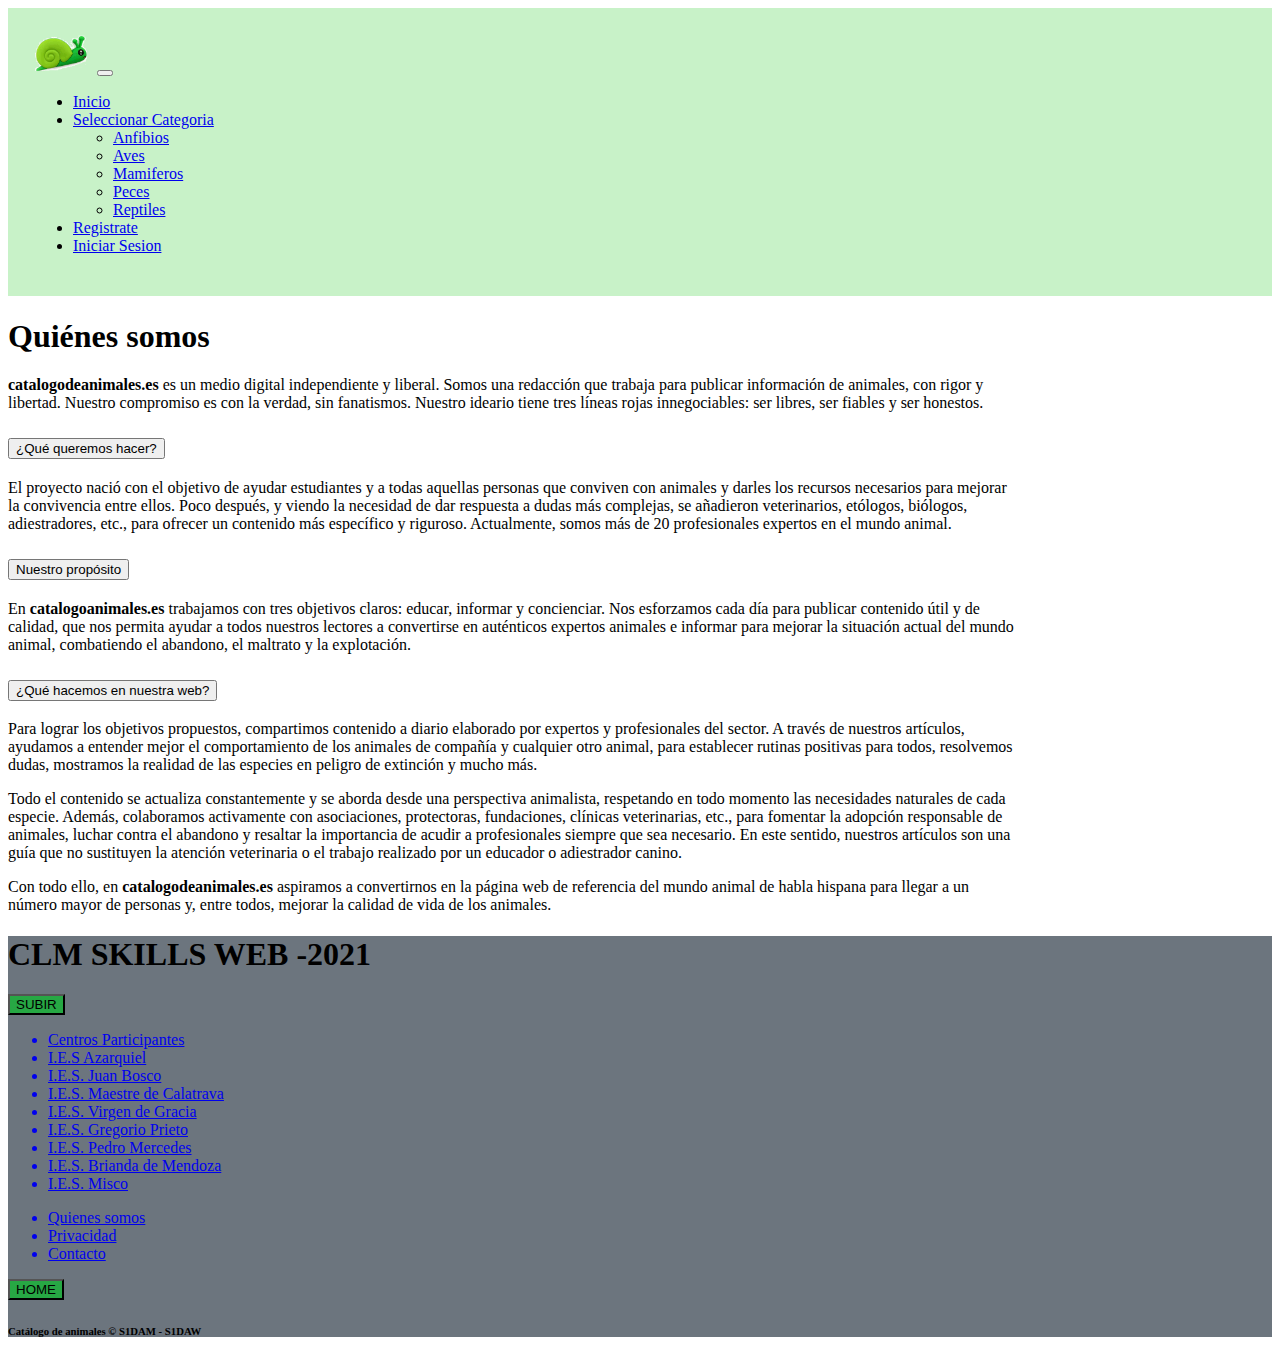
==== quienesSomos.html @ c940ea80 "Cuasi" ====
<!doctype html>
<html lang="en">

<head>
    <title>Quiénes somos</title>
    <!-- Required meta tags -->
    <meta charset="utf-8">
    <meta name="viewport" content="width=device-width, initial-scale=1, shrink-to-fit=no">

    <!-- Bootstrap CSS v5.2.1 -->
    <link href="https://cdn.jsdelivr.net/npm/bootstrap@5.2.1/dist/css/bootstrap.min.css" rel="stylesheet"
        integrity="sha384-iYQeCzEYFbKjA/T2uDLTpkwGzCiq6soy8tYaI1GyVh/UjpbCx/TYkiZhlZB6+fzT" crossorigin="anonymous">
        <link rel="stylesheet" href="css/style.css">

</head>

<body>
    <header>
        <!-- place navbar here -->
        <nav class="navbar navbar-expand-lg bg-body-tertiary pd">
            <div class="container-fluid">
                <img src="logos/logo.png" alt="" width="60px">
                <button class="navbar-toggler" type="button" data-bs-toggle="collapse"
                    data-bs-target="#navbarNavDropdown" aria-controls="navbarNavDropdown" aria-expanded="false"
                    aria-label="Toggle navigation">
                    <span class="navbar-toggler-icon"></span>
                </button>
                <div class="collapse navbar-collapse" id="navbarNavDropdown">
                    <ul class="navbar-nav">
                        <li class="nav-item">
                            <a class="nav-link active" aria-current="page" href="index.html">Inicio</a>
                        </li>
                        <li class="nav-item dropdown">
                            <a class="nav-link dropdown-toggle" href="#" role="button" data-bs-toggle="dropdown"
                                aria-expanded="false">
                                Seleccionar Categoria
                            </a>
                            <ul class="dropdown-menu">
                                <li><a class="dropdown-item" href="#">Anfibios</a></li>
                                <li><a class="dropdown-item" href="#">Aves</a></li>
                                <li><a class="dropdown-item" href="#">Mamiferos</a></li>
                                <li><a class="dropdown-item" href="#">Peces</a></li>
                                <li><a class="dropdown-item" href="reptiles.html">Reptiles</a></li>
                            </ul>
                        </li>
                        <li class="nav-item">
                            <a class="nav-link" href="#" data-bs-toggle="modal"
                            data-bs-target="#registroId">Registrate</a>
                        </li>
                        <li class="nav-item">
                            <a class="nav-link" href="#" data-bs-toggle="modal"
                                data-bs-target="#iniciarSesionId">Iniciar Sesion</a>
                        </li>
                    </ul>
                </div>
            </div>
        </nav>
    </header>
    <main>
        <div class="container" style="width: 80%;">

            <h1 class="text-center mt-5">Quiénes somos</h1>
            <p class=""><strong>catalogodeanimales.es</strong> es un medio digital independiente y liberal.
                Somos una redacción que trabaja para publicar información de animales, con rigor y libertad. 
                Nuestro compromiso es con la verdad, sin fanatismos. Nuestro ideario tiene tres líneas rojas
                innegociables: ser libres, ser fiables y ser honestos.</p>



            <div class="accordion" id="accordionPanelsStayOpenExample">
                <div class="accordion-item">
                    <h2 class="accordion-header" id="panelsStayOpen-headingOne">
                        <button class="accordion-button" type="button" data-bs-toggle="collapse"
                            data-bs-target="#panelsStayOpen-collapseOne" aria-expanded="true"
                            aria-controls="panelsStayOpen-collapseOne">
                            ¿Qué queremos hacer?
                        </button>
                    </h2>
                    <div id="panelsStayOpen-collapseOne" class="accordion-collapse collapse show"
                        aria-labelledby="panelsStayOpen-headingOne">
                        <div class="accordion-body">
                            El proyecto nació con el objetivo de ayudar estudiantes y a todas aquellas personas que
                            conviven con animales y darles los recursos necesarios para mejorar la convivencia entre
                            ellos. Poco después, y viendo la necesidad de dar respuesta a dudas más complejas, se
                            añadieron veterinarios, etólogos, biólogos, adiestradores, etc., para ofrecer un contenido
                            más específico y riguroso. Actualmente, somos más de 20 profesionales expertos en el mundo
                            animal.

                        </div>
                    </div>
                </div>
                <div class="accordion-item">
                    <h2 class="accordion-header" id="panelsStayOpen-headingTwo">
                        <button class="accordion-button collapsed" type="button" data-bs-toggle="collapse"
                            data-bs-target="#panelsStayOpen-collapseTwo" aria-expanded="false"
                            aria-controls="panelsStayOpen-collapseTwo">
                            Nuestro propósito </button>
                    </h2>
                    <div id="panelsStayOpen-collapseTwo" class="accordion-collapse collapse"
                        aria-labelledby="panelsStayOpen-headingTwo">
                        <div class="accordion-body">
                            En <strong> catalogoanimales.es</strong> trabajamos con tres objetivos claros: educar,
                            informar y concienciar.
                            Nos esforzamos cada día para publicar contenido útil y de calidad, que nos permita ayudar a
                            todos nuestros lectores a convertirse en auténticos expertos animales e informar para
                            mejorar la situación actual del mundo animal, combatiendo el abandono, el maltrato y la
                            explotación. </div>
                    </div>
                </div>
                <div class="accordion-item">
                    <h2 class="accordion-header" id="panelsStayOpen-headingThree">
                        <button class="accordion-button collapsed" type="button" data-bs-toggle="collapse"
                            data-bs-target="#panelsStayOpen-collapseThree" aria-expanded="false"
                            aria-controls="panelsStayOpen-collapseThree">
                            ¿Qué hacemos en nuestra web?
                        </button>
                    </h2>
                    <div id="panelsStayOpen-collapseThree" class="accordion-collapse collapse"
                        aria-labelledby="panelsStayOpen-headingThree">
                        <div class="accordion-body">
                            <p> Para lograr los objetivos propuestos, compartimos contenido a diario elaborado por
                                expertos
                                y profesionales del sector. A través de nuestros artículos, ayudamos a entender mejor el
                                comportamiento de los animales de compañía y cualquier otro animal, para establecer
                                rutinas
                                positivas para todos, resolvemos dudas, mostramos la realidad de las especies en peligro
                                de
                                extinción y mucho más.
                            </p>
                            <p> Todo el contenido se actualiza constantemente y se aborda desde una perspectiva
                                animalista,
                                respetando en todo momento las necesidades naturales de cada especie. Además,
                                colaboramos
                                activamente con asociaciones, protectoras, fundaciones, clínicas veterinarias, etc.,
                                para
                                fomentar la adopción responsable de animales, luchar contra el abandono y resaltar la
                                importancia de acudir a profesionales siempre que sea necesario. En este sentido,
                                nuestros
                                artículos son una guía que no sustituyen la atención veterinaria o el trabajo realizado
                                por
                                un educador o adiestrador canino.
                            </p>
                            <p> Con todo ello, en <strong> catalogodeanimales.es</strong> aspiramos a convertirnos en la
                                página web de
                                referencia del mundo animal de habla hispana para llegar a un número mayor de personas
                                y,
                                entre todos, mejorar la calidad de vida de los animales. </p>
                        </div>
                    </div>
                </div>
            </div>
        </div>












    </main>
    <footer class="mt-4">
        <h1 class="pt-2 text-center">CLM SKILLS WEB -2021</h1>
        <div class="container">
            <div class="row justify-content-between ">
                <div class="col-2 text-center"><button
                        class="verde-boton border-0 px-3 py-2 text-white rounded-1">SUBIR</button></div>
                <div class="col-4 text-center">
                    <ul class="text-center nav flex-column">
                        <a href="#" class="text-decoration-none">
                            <li class="text-black pb-1">Centros Participantes</li>
                        </a>
                        <a href="#" class="text-decoration-none text-white pb-2">
                            <li class=""> I.E.S Azarquiel</li>
                        </a>
                        <a href="#" class="text-decoration-none text-white pb-1">
                            <li class=""> I.E.S. Juan Bosco</li>
                        </a>
                        <a href="#" class="text-decoration-none text-white pb-1">
                            <li class=""> I.E.S. Maestre de Calatrava</li>
                        </a>
                        <a href="#" class="text-decoration-none text-white pb-1">
                            <li class=""> I.E.S. Virgen de Gracia</li>
                        </a>
                        <a href="#" class="text-decoration-none text-white pb-1">
                            <li class=""> I.E.S. Gregorio Prieto</li>
                        </a>
                        <a href="#" class="text-decoration-none text-white pb-1">
                            <li class=""> I.E.S. Pedro Mercedes</li>
                        </a>
                        <a href="#" class="text-decoration-none text-white pb-1">
                            <li class=""> I.E.S. Brianda de Mendoza</li>
                        </a>
                        <a href="#" class="text-decoration-none text-white pb-1">
                            <li class=""> I.E.S. Misco</li>
                        </a>
                    </ul>
                </div>
                <div class="col-4 text-center">
                    <ul class="text-center nav flex-column ">

                        <a href="quienesSomos.html" class="text-decoration-none text-white">
                            <li>Quienes somos</li>
                        </a><a href="#" class="text-decoration-none text-white " data-bs-toggle="modal"
                            data-bs-target="#privacidad">
                            <li>Privacidad</li>
                        </a><a href="#" class="text-decoration-none text-white" data-bs-toggle="modal"
                            data-bs-target="#Contacto">
                            <li>Contacto</li>
                        </a>
                    </ul>
                </div>
                <div class="col-2 text-center"><button
                        class="verde-boton border-0 px-3 py-2 text-white rounded-1">HOME</button></div>

            </div>
        </div>
        <h6 class="text-gray text-center mt-3 pb-2"> Catálogo de animales &copy; S1DAM - S1DAW</h6>




    </footer>

    <!-- Bootstrap JavaScript Libraries -->
    <script src="https://cdn.jsdelivr.net/npm/@popperjs/core@2.11.6/dist/umd/popper.min.js"
        integrity="sha384-oBqDVmMz9ATKxIep9tiCxS/Z9fNfEXiDAYTujMAeBAsjFuCZSmKbSSUnQlmh/jp3" crossorigin="anonymous">
        </script>

    <script src="https://cdn.jsdelivr.net/npm/bootstrap@5.2.1/dist/js/bootstrap.min.js"
        integrity="sha384-7VPbUDkoPSGFnVtYi0QogXtr74QeVeeIs99Qfg5YCF+TidwNdjvaKZX19NZ/e6oz" crossorigin="anonymous">
        </script>
    <script src="https://stackpath.bootstrapcdn.com/bootstrap/5.0.0-alpha1/js/bootstrap.min.js"
        integrity="sha384-oesi62hOLfzrys4LxRF63OJCXdXDipiYWBnvTl9Y9/TRlw5xlKIEHpNyvvDShgf/"
        crossorigin="anonymous"></script>
</body>

</html>
---- css/style.css ----
footer{
    background-color: rgb(108, 117, 126);
}
.verde-boton{
    background-color: rgb(39, 168, 68);
}
.pd{
    padding: 25px;
}
nav{
    background-color: rgba(185, 238, 185, 0.779);
}
form{
    border-radius: 5px;
    margin: 10;
    padding: 20px;
    background-color: white;
}
.modal-content{
    padding: 13px;
    background-color: rgb(245, 245, 245);
}
.modal-header{
    justify-content: center;
    margin: 0px;
    padding: 0px;
}
.tituloForm{
    font-size: 30px;
}
.btn-home {
    color: white;
    background-color: #29a742;
    text-align: center;
    font-size: larger;
    font-weight: bold;
   
}

.verdeclaro{
    background-color: #e5fae9;
}
tr:nth-child(even) {
    text-align: start;
    background-color: #e5fae9;
  }
tr:nth-child(odd) {
    text-align: start;
    background-color: #d8eddc;   
  }
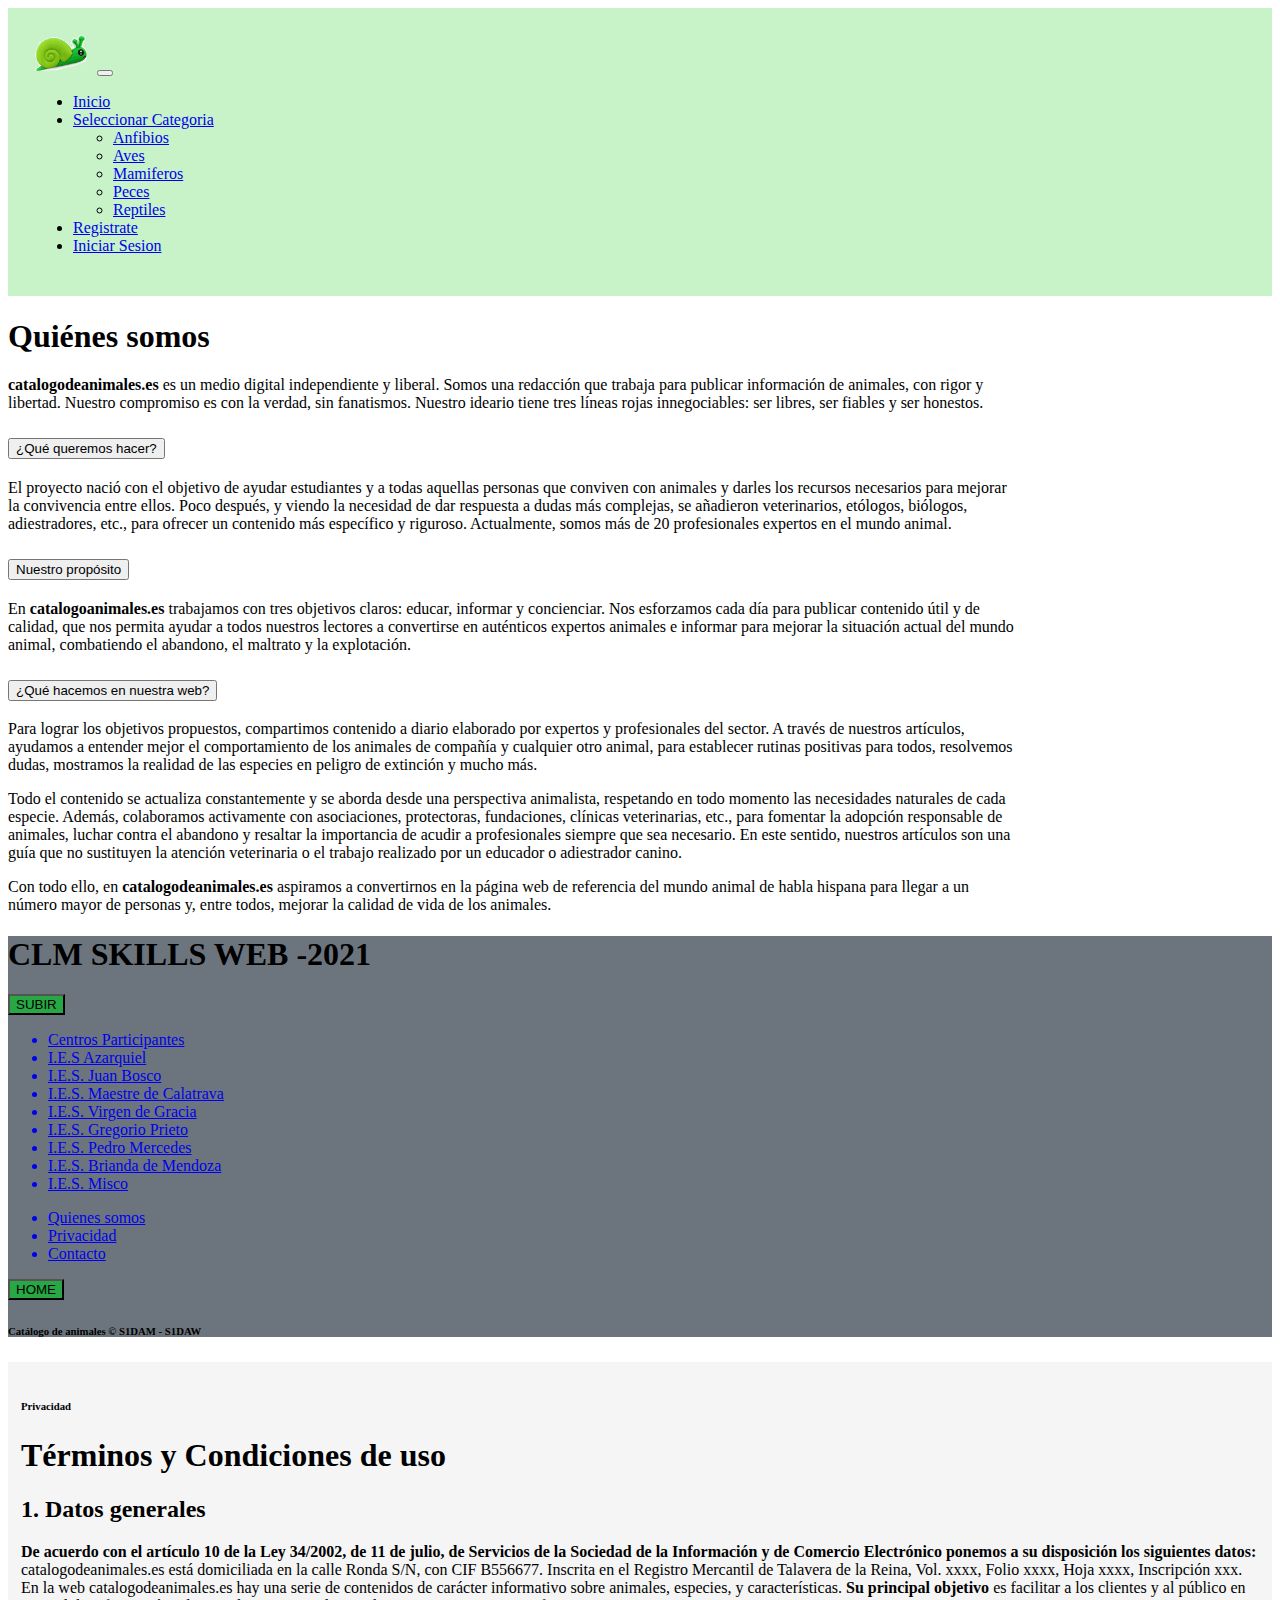
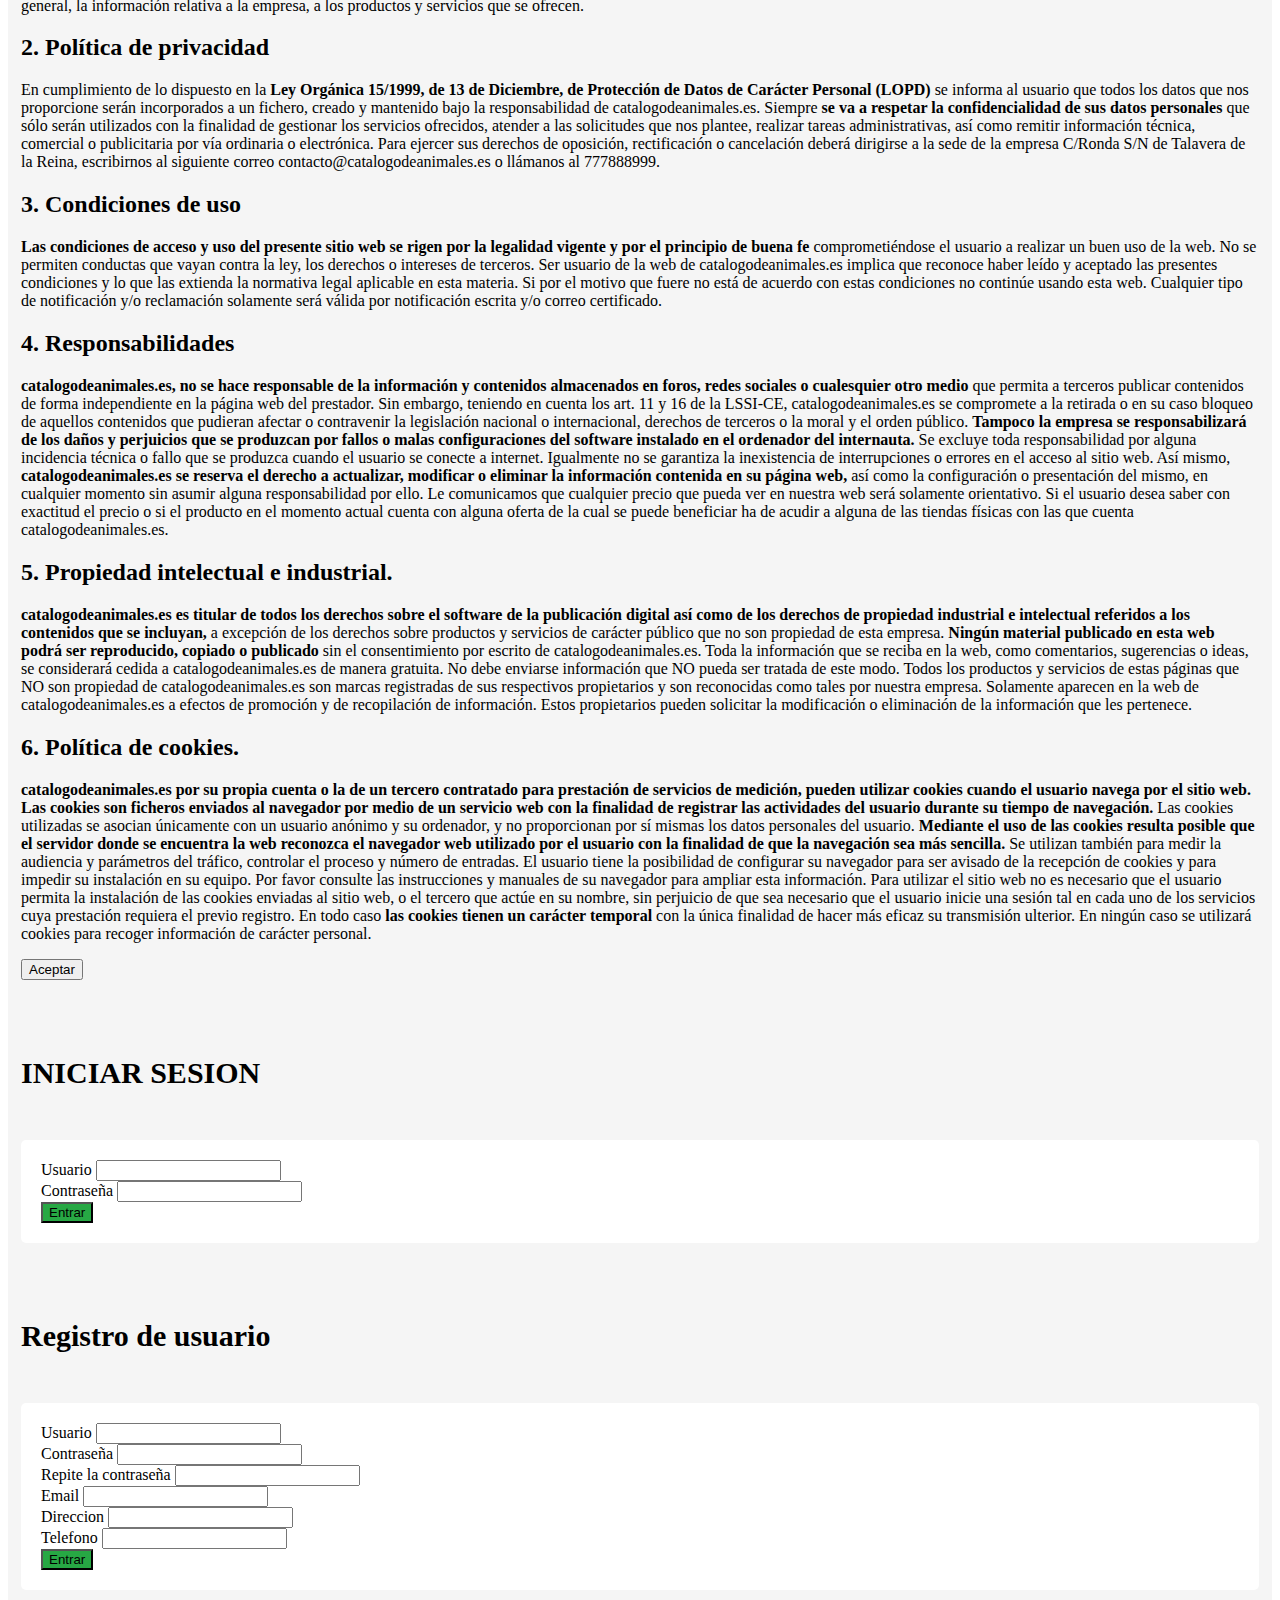
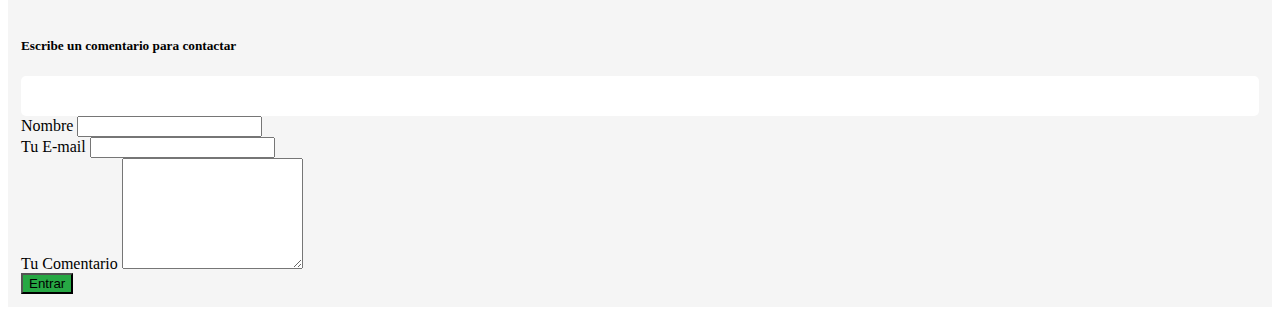
==== commit 14c5dfb3: "NOSABEMOSQUELEPASA" ====
--- a/quienesSomos.html
+++ b/quienesSomos.html
@@ -19,7 +19,7 @@
         <!-- place navbar here -->
         <nav class="navbar navbar-expand-lg bg-body-tertiary pd">
             <div class="container-fluid">
-                <img src="logos/logo.png" alt="" width="60px">
+            <a href="index.html">   <img src="logos/logo.png" alt="" width="60px"></a> 
                 <button class="navbar-toggler" type="button" data-bs-toggle="collapse"
                     data-bs-target="#navbarNavDropdown" aria-controls="navbarNavDropdown" aria-expanded="false"
                     aria-label="Toggle navigation">
@@ -167,9 +167,9 @@
         <h1 class="pt-2 text-center">CLM SKILLS WEB -2021</h1>
         <div class="container">
             <div class="row justify-content-between ">
-                <div class="col-2 text-center"><button
-                        class="verde-boton border-0 px-3 py-2 text-white rounded-1">SUBIR</button></div>
-                <div class="col-4 text-center">
+                <div class="col-md-2 text-center"> <a href="#"><button
+                        class="verde-boton border-0 px-3 py-2 text-white rounded-1">SUBIR</button></a></div>
+                <div class="col-md-4 text-center">
                     <ul class="text-center nav flex-column">
                         <a href="#" class="text-decoration-none">
                             <li class="text-black pb-1">Centros Participantes</li>
@@ -200,7 +200,7 @@
                         </a>
                     </ul>
                 </div>
-                <div class="col-4 text-center">
+                <div class="col-md-4 text-center">
                     <ul class="text-center nav flex-column ">
 
                         <a href="quienesSomos.html" class="text-decoration-none text-white">
@@ -214,8 +214,8 @@
                         </a>
                     </ul>
                 </div>
-                <div class="col-2 text-center"><button
-                        class="verde-boton border-0 px-3 py-2 text-white rounded-1">HOME</button></div>
+                <div class="col-md-2 text-center"> <a href="index.html"><button
+                        class="verde-boton border-0 px-3 py-2 text-white rounded-1">HOME</button></a></div>
 
             </div>
         </div>
@@ -226,17 +226,268 @@
 
     </footer>
 
-    <!-- Bootstrap JavaScript Libraries -->
-    <script src="https://cdn.jsdelivr.net/npm/@popperjs/core@2.11.6/dist/umd/popper.min.js"
-        integrity="sha384-oBqDVmMz9ATKxIep9tiCxS/Z9fNfEXiDAYTujMAeBAsjFuCZSmKbSSUnQlmh/jp3" crossorigin="anonymous">
+    <!-- Modal Body -->
+    <!-- if you want to close by clicking outside the modal, delete the last endpoint:data-bs-backdrop and data-bs-keyboard -->
+    <div class="modal fade" id="privacidad" tabindex="-1" data-bs-keyboard="false" role="dialog"
+        aria-labelledby="modalTitleId" aria-hidden="true">
+        <div class="modal-dialog modal-dialog-centered modal-lg" role="document">
+            <div class="modal-content">
+                <div class="modal-header">
+                    <h6 class="modal-title" id="modalTitleId">Privacidad</h6>
+
+                </div>
+                <div class="modal-body">
+                    <h1>Términos y Condiciones de uso</h1>
+                    <h2>1. Datos generales</h2>
+                    <p><strong>De acuerdo con el artículo 10 de la Ley 34/2002, de 11 de julio, de Servicios de la
+                            Sociedad de la Información y de Comercio Electrónico ponemos a su disposición los siguientes
+                            datos:</strong>
+                        <br>
+                        catalogodeanimales.es está domiciliada en la calle Ronda S/N, con CIF B556677. Inscrita en el
+                        Registro Mercantil de Talavera de la Reina, Vol. xxxx, Folio xxxx, Hoja xxxx, Inscripción xxx.
+
+                        En la web catalogodeanimales.es hay una serie de contenidos de carácter informativo sobre
+                        animales, especies, y características. <strong> Su principal objetivo</strong> es facilitar a
+                        los clientes y al público en general, la información relativa a la empresa, a los productos y
+                        servicios que se ofrecen.
+
+                    </p>
+
+                    <h2>2. Política de privacidad</h2>
+                    <p>En cumplimiento de lo dispuesto en la <strong> Ley Orgánica 15/1999, de 13 de Diciembre, de
+                            Protección de Datos de Carácter Personal (LOPD)</strong> se informa al usuario que todos los
+                        datos que nos proporcione serán incorporados a un fichero, creado y mantenido bajo la
+                        responsabilidad de catalogodeanimales.es.
+
+                        Siempre <strong> se va a respetar la confidencialidad de sus datos personales</strong> que sólo
+                        serán utilizados con la finalidad de gestionar los servicios ofrecidos, atender a las
+                        solicitudes que nos plantee, realizar tareas administrativas, así como remitir información
+                        técnica, comercial o publicitaria por vía ordinaria o electrónica.
+
+                        Para ejercer sus derechos de oposición, rectificación o cancelación deberá dirigirse a la sede
+                        de la empresa C/Ronda S/N de Talavera de la Reina, escribirnos al siguiente correo
+                        contacto@catalogodeanimales.es o llámanos al 777888999.
+                    </p>
+                    <h2>3. Condiciones de uso</h2>
+                    <p><strong> Las condiciones de acceso y uso del presente sitio web se rigen por la legalidad vigente
+                            y por el principio de buena fe </strong>comprometiéndose el usuario a realizar un buen uso
+                        de la web. No se permiten conductas que vayan contra la ley, los derechos o intereses de
+                        terceros.
+
+                        Ser usuario de la web de catalogodeanimales.es implica que reconoce haber leído y aceptado las
+                        presentes condiciones y lo que las extienda la normativa legal aplicable en esta materia. Si por
+                        el motivo que fuere no está de acuerdo con estas condiciones no continúe usando esta web.
+
+                        Cualquier tipo de notificación y/o reclamación solamente será válida por notificación escrita
+                        y/o correo certificado.
+                    </p>
+
+                    <h2>4. Responsabilidades</h2>
+                    <p> <strong> catalogodeanimales.es, no se hace responsable de la información y contenidos
+                            almacenados en foros, redes sociales o cualesquier otro medio</strong> que permita a
+                        terceros publicar contenidos de forma independiente en la página web del prestador.
+
+                        Sin embargo, teniendo en cuenta los art. 11 y 16 de la LSSI-CE, catalogodeanimales.es se
+                        compromete a la retirada o en su caso bloqueo de aquellos contenidos que pudieran afectar o
+                        contravenir la legislación nacional o internacional, derechos de terceros o la moral y el orden
+                        público.
+
+                        <strong> Tampoco la empresa se responsabilizará de los daños y perjuicios que se produzcan por
+                            fallos o malas configuraciones del software instalado en el ordenador del
+                            internauta.</strong> Se excluye toda responsabilidad por alguna incidencia técnica o fallo
+                        que se produzca cuando el usuario se conecte a internet. Igualmente no se garantiza la
+                        inexistencia de interrupciones o errores en el acceso al sitio web.
+
+                        Así mismo, <strong> catalogodeanimales.es se reserva el derecho a actualizar, modificar o
+                            eliminar la información contenida en su página web,</strong> así como la configuración o
+                        presentación del mismo, en cualquier momento sin asumir alguna responsabilidad por ello.
+
+                        Le comunicamos que cualquier precio que pueda ver en nuestra web será solamente orientativo. Si
+                        el usuario desea saber con exactitud el precio o si el producto en el momento actual cuenta con
+                        alguna oferta de la cual se puede beneficiar ha de acudir a alguna de las tiendas físicas con
+                        las que cuenta catalogodeanimales.es.
+                    </p>
+
+                    <h2>5. Propiedad intelectual e industrial.
+                    </h2>
+                    <p><strong> catalogodeanimales.es es titular de todos los derechos sobre el software de la
+                            publicación digital así como de los derechos de propiedad industrial e intelectual referidos
+                            a los contenidos que se incluyan,</strong> a excepción de los derechos sobre productos y
+                        servicios de carácter público que no son propiedad de esta empresa.
+
+                        <strong> Ningún material publicado en esta web podrá ser reproducido, copiado o publicado
+                        </strong> sin el consentimiento por escrito de catalogodeanimales.es.
+
+                        Toda la información que se reciba en la web, como comentarios, sugerencias o ideas, se
+                        considerará cedida a catalogodeanimales.es de manera gratuita. No debe enviarse información que
+                        NO pueda ser tratada de este modo.
+
+                        Todos los productos y servicios de estas páginas que NO son propiedad de catalogodeanimales.es
+                        son marcas registradas de sus respectivos propietarios y son reconocidas como tales por nuestra
+                        empresa. Solamente aparecen en la web de catalogodeanimales.es a efectos de promoción y de
+                        recopilación de información. Estos propietarios pueden solicitar la modificación o eliminación
+                        de la información que les pertenece.
+                    </p>
+                    <h2>6. Política de cookies.
+                    </h2>
+                    <p> <strong> catalogodeanimales.es por su propia cuenta o la de un tercero contratado para
+                            prestación de servicios de medición, pueden utilizar cookies cuando el usuario navega por el
+                            sitio web. Las cookies son ficheros enviados al navegador por medio de un servicio web con
+                            la finalidad de registrar las actividades del usuario durante su tiempo de
+                            navegación.</strong>
+
+                        Las cookies utilizadas se asocian únicamente con un usuario anónimo y su ordenador, y no
+                        proporcionan por sí mismas los datos personales del usuario.
+
+                        <strong> Mediante el uso de las cookies resulta posible que el servidor donde se encuentra la
+                            web reconozca el navegador web utilizado por el usuario con la finalidad de que la
+                            navegación sea más sencilla. </strong> Se utilizan también para medir la audiencia y
+                        parámetros del tráfico, controlar el proceso y número de entradas.
+
+                        El usuario tiene la posibilidad de configurar su navegador para ser avisado de la recepción de
+                        cookies y para impedir su instalación en su equipo. Por favor consulte las instrucciones y
+                        manuales de su navegador para ampliar esta información.
+
+                        Para utilizar el sitio web no es necesario que el usuario permita la instalación de las cookies
+                        enviadas al sitio web, o el tercero que actúe en su nombre, sin perjuicio de que sea necesario
+                        que el usuario inicie una sesión tal en cada uno de los servicios cuya prestación requiera el
+                        previo registro.
+
+                        En todo caso <strong>las cookies tienen un carácter temporal</strong> con la única finalidad de
+                        hacer más eficaz su transmisión ulterior. En ningún caso se utilizará cookies para recoger
+                        información de carácter personal.
+                    </p>
+                </div>
+
+                <div class="modal-footer">
+
+                    <button type="button" class="btn btn-primary" data-dismiss="privacidad">Aceptar</button>
+                </div>
+            </div>
+        </div>
+    </div>
+
+
+
+    <!-- Modal Body -->
+    <!-- if you want to close by clicking outside the modal, delete the last endpoint:data-bs-backdrop and data-bs-keyboard -->
+
+    <!-- Modal Body -->
+    <!-- if you want to close by clicking outside the modal, delete the last endpoint:data-bs-backdrop and data-bs-keyboard -->
+    <div class="modal fade" id="iniciarSesionId" tabindex="-1" role="dialog" aria-labelledby="modalTitleId"
+        aria-hidden="true">
+        <div class="modal-dialog modal-dialog-scrollable modal-sm" role="document">
+            <div class="modal-content justify-content-center">
+                <div class="modal-header">
+                    <h5 class="tituloForm">INICIAR SESION</h5>
+                </div>
+                <div>
+                    <form>
+                        <div class="mb-3">
+                          <label for="exampleInputEmail1" class="form-label">Usuario</label>
+                          <input type="text" class="form-control" id="exampleInputEmail1" aria-describedby="emailHelp">
+                        </div>
+                        <div class="mb-3">
+                          <label for="exampleInputPassword1" class="form-label">Contraseña</label>
+                          <input type="password" class="form-control" id="exampleInputPassword1">
+                        </div>
+                        <button type="submit" class="btn verde-boton form-control">Entrar</button>
+                      </form>
+                </div>
+
+            </div>
+        </div>
+    </div>
+    <div class="modal fade " id="registroId" tabindex="-1" role="dialog" aria-labelledby="RegistroId"
+        aria-hidden="true">
+        <div class="modal-dialog modal-dialog-scrollable modal-md " role="document">
+            <div class="modal-content justify-content-center">
+                <div class="modal-header">
+                    <h5 class="tituloForm" >Registro de usuario</h5>
+                </div>
+                <div>
+                    <form>
+                        <div class="mb-3">
+                          <label for="exampleInputEmail1" class="form-label">Usuario</label>
+                          <input type="text" class="form-control" id="exampleInputEmail1" aria-describedby="emailHelp">
+                        </div>
+                        <div class="mb-3">
+                          <label for="exampleInputPassword1" class="form-label">Contraseña</label>
+                          <input type="password" class="form-control" id="exampleInputPassword1">
+                        </div>
+                        <div class="mb-3">
+                            <label for="exampleInputEmail1" class="form-label">Repite la contraseña</label>
+                            <input type="password" class="form-control" id="exampleInputEmail1" aria-describedby="emailHelp">
+                          </div>
+                          <div class="mb-3">
+                            <label for="exampleInputPassword1" class="form-label">Email</label>
+                            <input type="email" class="form-control" id="exampleInputPassword1">
+                          </div>
+                          <div class="mb-3">
+                            <label for="exampleInputEmail1" class="form-label">Direccion</label>
+                            <input type="text" class="form-control" id="exampleInputEmail1" aria-describedby="emailHelp">
+                          </div>
+                          <div class="mb-3">
+                            <label for="exampleInputPassword1" class="form-label">Telefono</label>
+                            <input type="text" class="form-control" id="exampleInputPassword1">
+                          </div>
+                        <button type="submit" class="btn verde-boton  form-control">Entrar</button>
+                      </form>
+                </div>
+
+            </div>
+        </div>
+    </div>
+
+    <div class="modal fade" id="Contacto" tabindex="-1" data-bs-keyboard="false" role="dialog"
+        aria-labelledby="modalTitleId" aria-hidden="true">
+        <div class="modal-dialog modal-dialog-scrollable modal-dialog-centered modal-lg" role="document">
+            <div class="modal-content">
+                <div class="modal-header">
+                    <h5 class="modal-title" id="modalTitleId">Escribe un comentario para contactar</h5>
+
+                </div>
+                <div class="modal-body">
+                    <form action="#" method="get"></form>
+                    <div class="mb-3">
+                        <label for="" class="form-label">Nombre</label>
+                        <input type="text" class="form-control" name="" id="" a placeholder="">
+
+                    </div>
+                    <div class="mb-3">
+                        <label for="" class="form-label">Tu E-mail</label>
+                        <input type="email" class="form-control" name="" id="" aria-describedby="emailHelpId"
+                            placeholder="">
+
+                    </div>
+                    <div class="mb-3">
+                        <label for="" class="form-label">Tu Comentario</label>
+                    <textarea name="comentario" id="comentario" class="w-100" rows="7"></textarea>
+                    <div class="modal-footer">
+                    </div>
+                        <button type="button" class="btn btn-primary verde-boton text-white w-100"
+                        data-bs-dismiss="modal">Entrar</button>
+                    </div>
+                </div>
+            </div>
+        </div>
+
+
+
+
+
+        <!-- Optional: Place to the bottom of scripts -->
+        <script>
+            const myModal = new bootstrap.Modal(document.getElementById('modalId'), options)
+
         </script>
-
-    <script src="https://cdn.jsdelivr.net/npm/bootstrap@5.2.1/dist/js/bootstrap.min.js"
-        integrity="sha384-7VPbUDkoPSGFnVtYi0QogXtr74QeVeeIs99Qfg5YCF+TidwNdjvaKZX19NZ/e6oz" crossorigin="anonymous">
-        </script>
-    <script src="https://stackpath.bootstrapcdn.com/bootstrap/5.0.0-alpha1/js/bootstrap.min.js"
-        integrity="sha384-oesi62hOLfzrys4LxRF63OJCXdXDipiYWBnvTl9Y9/TRlw5xlKIEHpNyvvDShgf/"
-        crossorigin="anonymous"></script>
+        <script src="https://cdn.jsdelivr.net/npm/@popperjs/core@2.11.6/dist/umd/popper.min.js"
+            integrity="sha384-oBqDVmMz9ATKxIep9tiCxS/Z9fNfEXiDAYTujMAeBAsjFuCZSmKbSSUnQlmh/jp3" crossorigin="anonymous">
+            </script>
+
+        <script src="https://cdn.jsdelivr.net/npm/bootstrap@5.2.1/dist/js/bootstrap.min.js"
+            integrity="sha384-7VPbUDkoPSGFnVtYi0QogXtr74QeVeeIs99Qfg5YCF+TidwNdjvaKZX19NZ/e6oz" crossorigin="anonymous">
+            </script>
 </body>
 
 </html>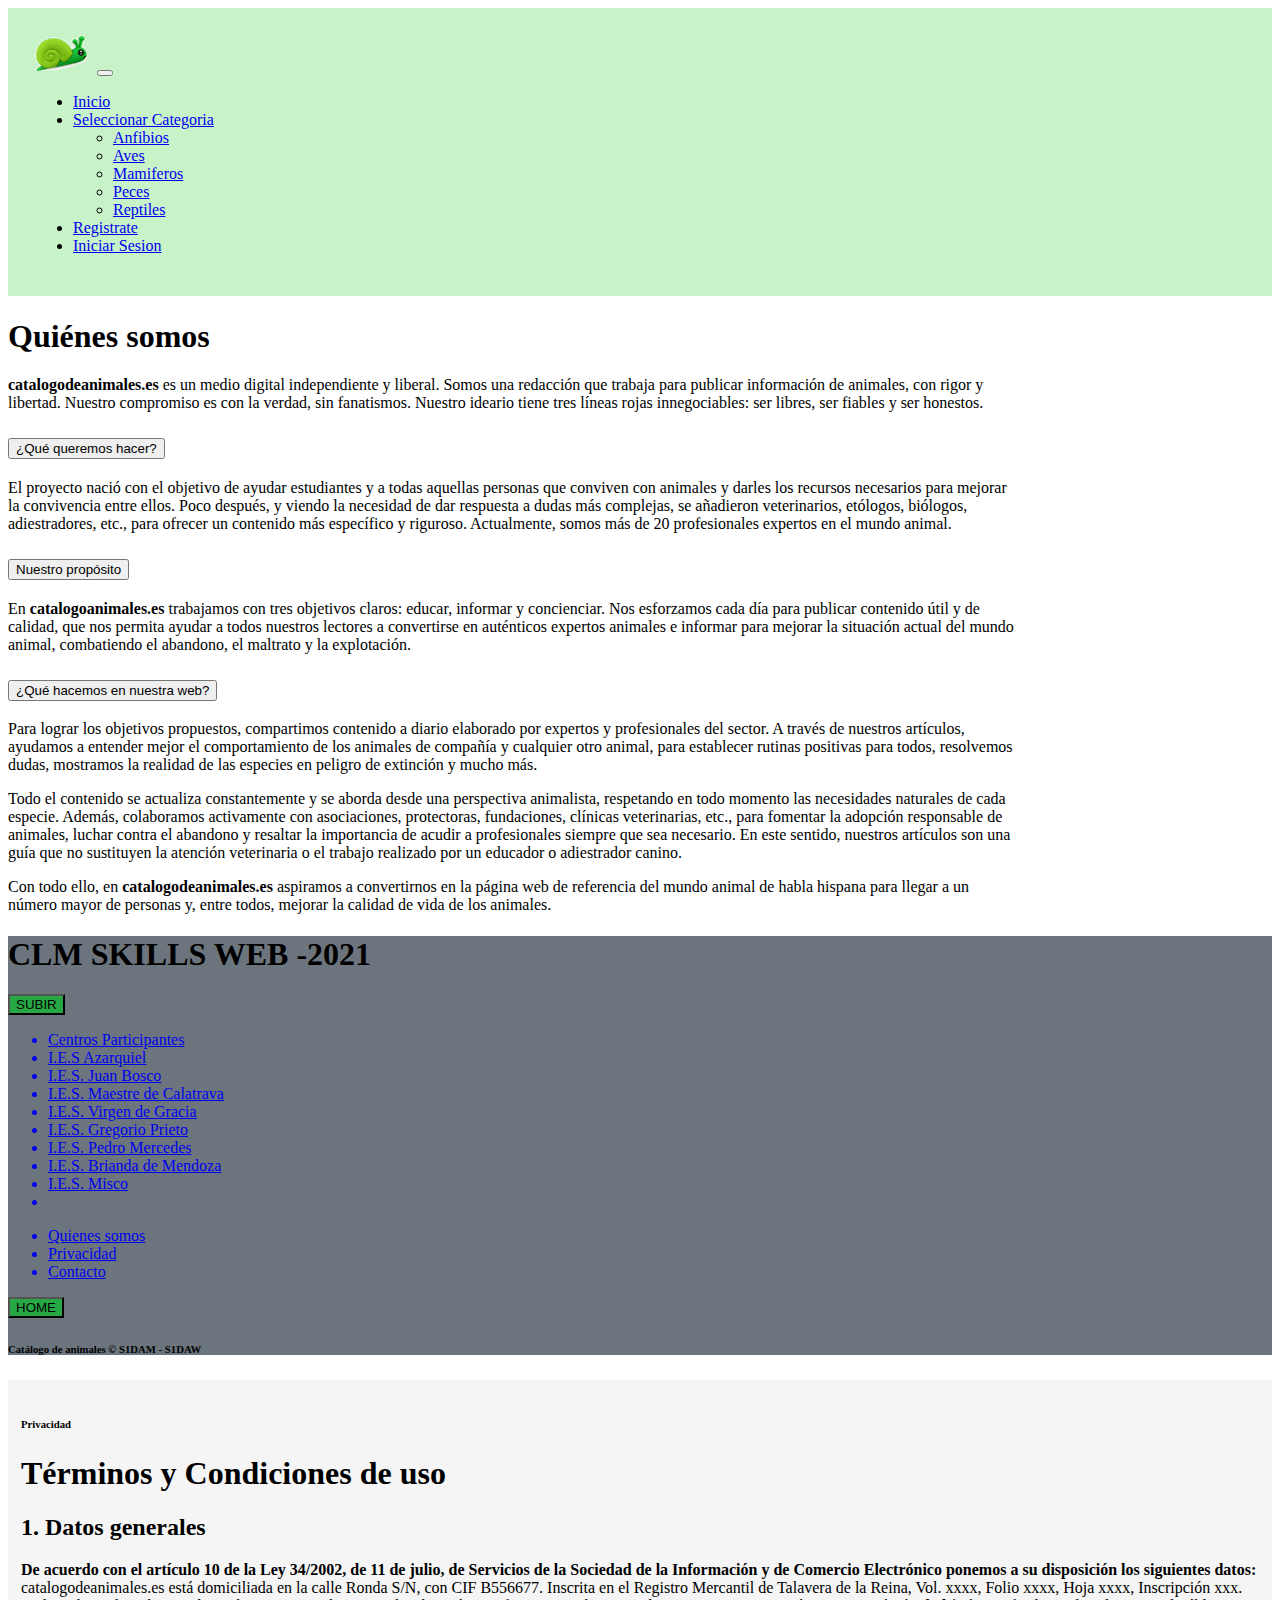
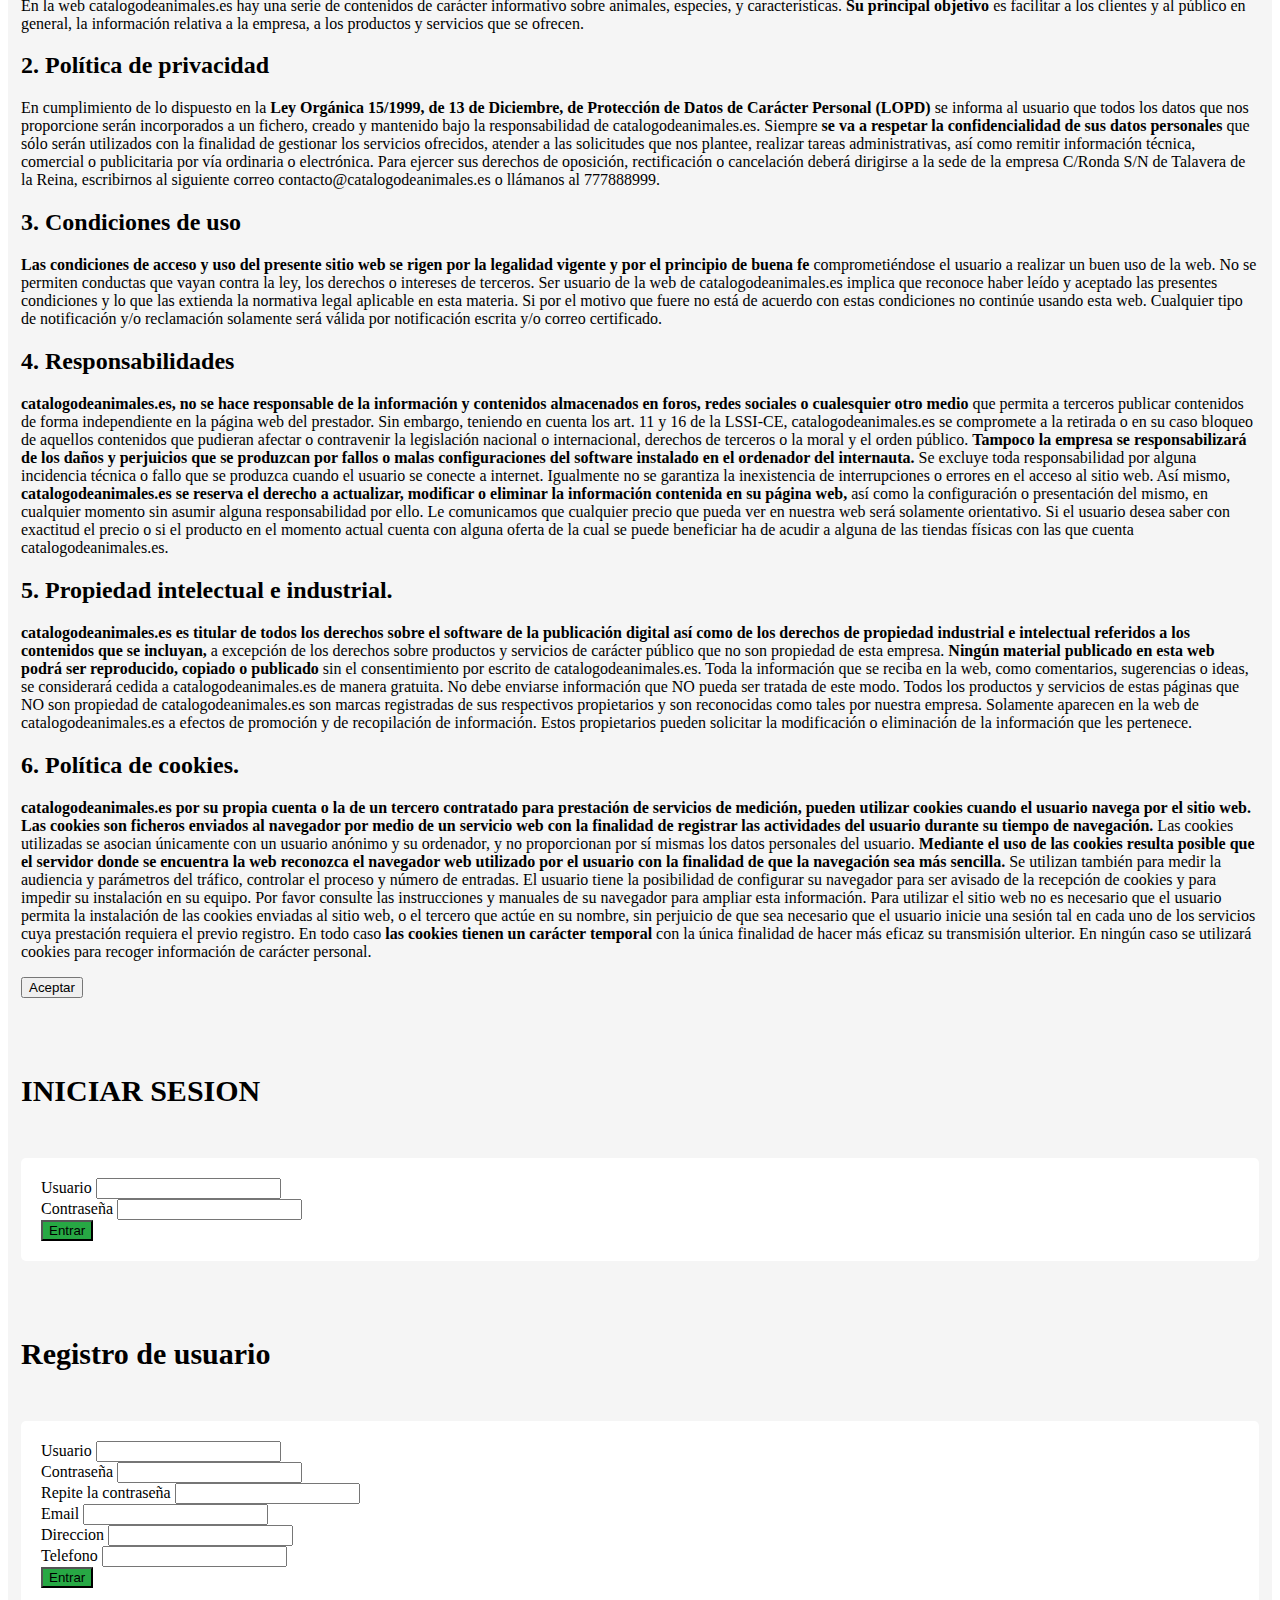
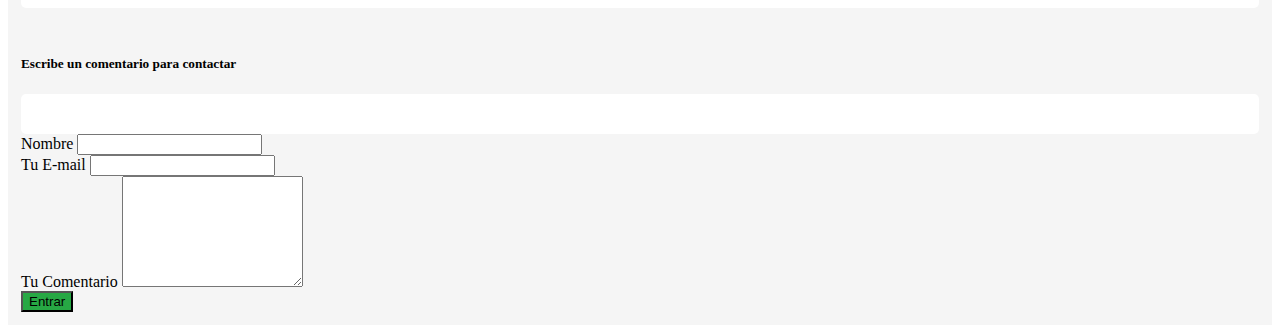
==== commit 7b799431: "si esta bien" ====
--- a/quienesSomos.html
+++ b/quienesSomos.html
@@ -167,7 +167,7 @@
         <h1 class="pt-2 text-center">CLM SKILLS WEB -2021</h1>
         <div class="container">
             <div class="row justify-content-between ">
-                <div class="col-md-2 text-center"> <a href="#"><button
+                <div class="col-md-2 text-center"> <a href="#top"><button
                         class="verde-boton border-0 px-3 py-2 text-white rounded-1">SUBIR</button></a></div>
                 <div class="col-md-4 text-center">
                     <ul class="text-center nav flex-column">
@@ -197,6 +197,9 @@
                         </a>
                         <a href="#" class="text-decoration-none text-white pb-1">
                             <li class=""> I.E.S. Misco</li>
+                        </a>
+                        <a href="#" class="text-decoration-none text-white pb-1">
+                            <li class=""></li>
                         </a>
                     </ul>
                 </div>
@@ -219,15 +222,13 @@
 
             </div>
         </div>
-        <h6 class="text-gray text-center mt-3 pb-2"> Catálogo de animales &copy; S1DAM - S1DAW</h6>
+        <h6 class="text-gray text-center mt-3 pb-2 mb-0"> Catálogo de animales &copy; S1DAM - S1DAW</h6>
 
 
 
 
     </footer>
 
-    <!-- Modal Body -->
-    <!-- if you want to close by clicking outside the modal, delete the last endpoint:data-bs-backdrop and data-bs-keyboard -->
     <div class="modal fade" id="privacidad" tabindex="-1" data-bs-keyboard="false" role="dialog"
         aria-labelledby="modalTitleId" aria-hidden="true">
         <div class="modal-dialog modal-dialog-centered modal-lg" role="document">
@@ -361,7 +362,7 @@
 
                 <div class="modal-footer">
 
-                    <button type="button" class="btn btn-primary" data-dismiss="privacidad">Aceptar</button>
+                    <button type="button" class="btn btn-primary" data-bs-dismiss="modal">Aceptar</button>
                 </div>
             </div>
         </div>
@@ -369,8 +370,7 @@
 
 
 
-    <!-- Modal Body -->
-    <!-- if you want to close by clicking outside the modal, delete the last endpoint:data-bs-backdrop and data-bs-keyboard -->
+
 
     <!-- Modal Body -->
     <!-- if you want to close by clicking outside the modal, delete the last endpoint:data-bs-backdrop and data-bs-keyboard -->
@@ -472,7 +472,7 @@
             </div>
         </div>
 
-
+    </div>
 
 
 
